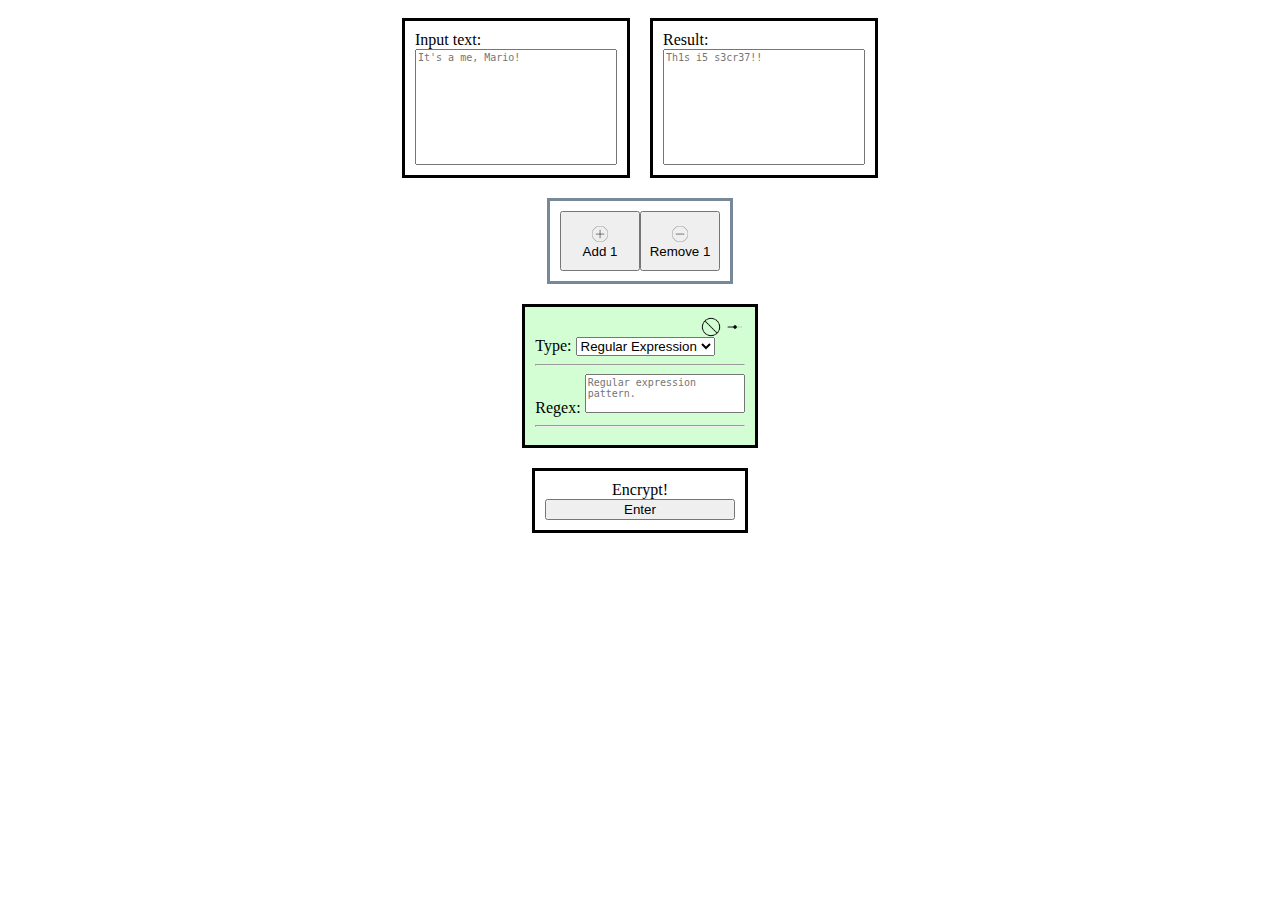
==== encryptions/index.html @ 0a9528bc "Regex Replace" ====
<!DOCTYPE html5>
<html>
    <head>
        <title>Encryptions</title>
        <script type="module" src="./encryption-main.js"></script>
        <link href="style.css" rel="stylesheet" type="text/css">
    </head>
    <body>
        <!-- Input / Output -->
        <div class="flex-container">
            <!-- Input -->
            <div>
                <!-- Text Input -->
                <label for="start-input-text">Input text:</label>
                <br>
                <textarea type="text" id="start-input-text" placeholder="It's a me, Mario!" rows="10" cols="30" style="font-size: small;"></textarea>
                <br>
            </div>
            
            <!-- Output -->
            <div>
                <!-- Text Output -->
                <label for="final-output-result">Result:</label>
                <br>
                <textarea id="final-output-result" readonly placeholder="Th1s i5 s3cr37!!" rows="10" cols="30" style="font-size: small;"></textarea>
            </div>
        </div>

        <!-- Node Modifiers -->
        <div class="flex-container" id="node-modifiers">
            <div style="border: 3px solid lightslategray; display: inline-flex; width: 160px;">
                <button id="add-encryption-node" style="width: 100%; height: 60px;">
                    <img src="../assets/images/plus.png" width="20px" height="20px">
                    <br>
                    Add 1
                </button>
                <button id="remove-encryption-node" style="width: 100%; height: 60px;">
                    <img src="../assets/images/minus.png" width="20px" height="20px">
                    <br>
                    Remove 1
                </button>
            </div>
        </div>
        
        <!-- Encryption -->
        <div class="flex-container" id="encryption-list">
            <div class="encryption-node state-default">
                <div class="node-states" style="display: flex; justify-content: flex-end;">
                    <button class="node-disabled-state transparent">
                    </button>
                    <span>&nbsp;</span>
                    <button class="node-breakpoint-state transparent">
                    </button>
                </div>
                <div class="node-type">
                    <!-- Encryption type -->
                    <label title="The type of encryption or decryption to perform">Type:</label>
                    <select name="encryptionType" class="input-encryptionType">
                        <option value="regexmatch">Regular Expression</option>
                        <option value="regexmatchsingle">Regex Capture</option>
                        <option value="regexreplace">Regex Replace</option>
                        <option value="spiral">Spiral Encrypt</option>
                        <option value="-spiral">Spiral Decrypt</option>
                        <option value="hexascii">Text to Hex ASCII</option>
                        <option value="-hexascii">Hex ASCII to Text</option>
                        <option value="vigenere">Vigenere Encrypt</option>
                        <option value="-vigenere">Vigenere Decrypt</option>
                        <option value="yee">Yee Encrypt</option>
                        <option value="-yee">Yee Decrypt</option>
                    </select>
                    <br>
                    <hr>
                </div>
                <div class="node-info" style="display: none;">
                    <!-- Encryption info -->
                    <div class="key">
                        <label>Key:</label>
                        <textarea type="text" class="input-key" placeholder="For numerical sequences, separate each term by white space." rows="3" cols="25" style="font-size: small;"></textarea>
                        <br>
                    </div>
                    <div class="pattern">
                        <label>Regex:</label>
                        <textarea type="text" class="input-pattern" placeholder="Regular expression pattern." rows="3" cols="23" style="font-size: small;"></textarea>
                        <br>
                    </div>
                    <div class="matchId">
                        <label>Match Id:</label>
                        <input type="number" class="input-matchId" value="0">
                        <br>
                    </div>
                    <div class="groupId">
                        <label>Group Id:</label>
                        <input type="number" class="input-groupId" value="0">
                        <br>
                    </div>
                    <div class="replaceText">
                        <label>Replace:</label>
                        <textarea type="text" class="input-replaceText" placeholder="Plaintext to replace with." rows="3" cols="23" style="font-size: small;"></textarea>
                        <br>
                    </div>
                    <div class="rows">
                        <label>Rows:</label>
                        <input type="number" class="input-rows" value="5">
                        <br>
                    </div>
                    <div class="columns">
                        <label>Columns:</label>
                        <input type="number" class="input-columns" value="10">
                        <br>
                    </div>
                    <div class="phase">
                        <label title="0:U, 1:R, 2:D, 3:L">Phase:</label>
                        <input type="number" class="input-phase" value="0">
                        <br>
                    </div>
                    <div class="clockwise">
                        <label>Clockwise:</label>
                        <input type="checkbox" class="input-clockwise" value="clockwise" checked>
                        <br>
                    </div>

                    <hr>

                    <div class="repeatCount">
                        <label>Repeat:</label>
                        <input type="number" class="input-repeatCount" value="1">
                        <br>
                    </div>
                </div>
            </div>
        </div>

        <!-- Activate Encryption -->
        <div class="flex-container">
            <div style="text-align: center; width: 15%;">
                <!-- Button -->
                <span>Encrypt!</span>
                <br>
                <button id="encrypt-button" style="width: 100%;">Enter</button>
            </div>
        </div>
    </body>
    </html>
---- encryptions/style.css ----
.flex-container {
    display: flex;
    flex-direction: row;
    flex-wrap: wrap;
    justify-content: center;
}
.flex-container > div {
    margin: 10px;
    padding: 10px;
    border: 3px solid black;
}

/* For encryption nodes */
.state-default {
    background-color: #d3fdd3;
}
.state-disabled {
    background-color: #f2f2f2;
}
.state-breakpoint {
    background-color: #ffd6d6;
}

.transparent {
    background-color: transparent;
    border: none;
}

.node-disabled-state {
    background: url('../assets/images/disable.png') no-repeat top center;
    background-size: contain;
    width: 20px;
    height: 20px;
}
.node-breakpoint-state {
    background: url('../assets/images/breakpoint.png') no-repeat top center;
    background-size: contain;
    width: 20px;
    height: 20px;
}
.state-pressed {
    background-color: #6bb0ffb0;
    background-blend-mode: color-burn;
}

/* HTML elements */
button {
    cursor: pointer;
}
textarea {
    resize: none;
}
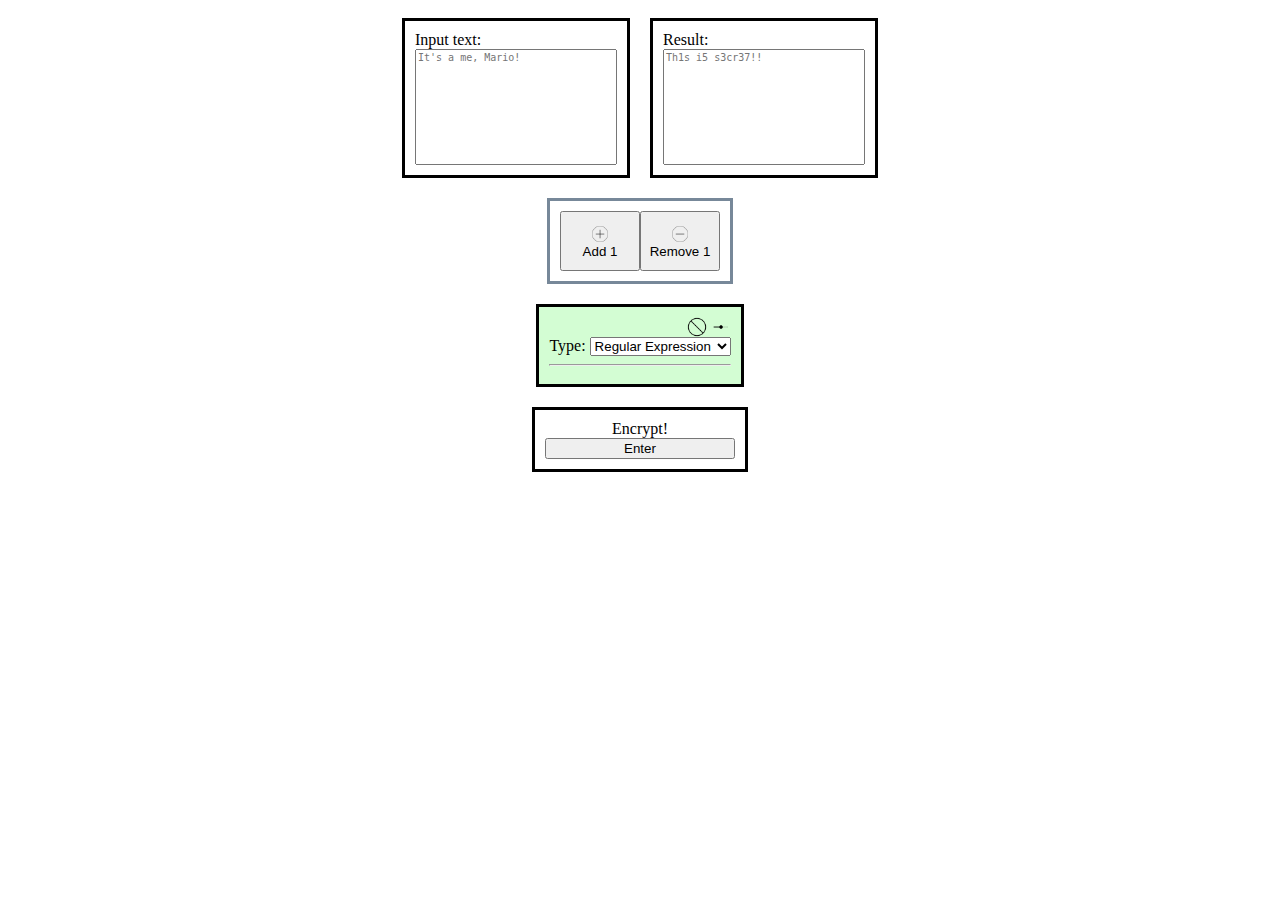
==== commit 62ac0459: "test c" ====
--- a/encryptions/index.html
+++ b/encryptions/index.html
@@ -3,7 +3,8 @@
     <head>
         <title>Encryptions</title>
         <script type="module" src="./encryption-main.js"></script>
-        <link href="style.css" rel="stylesheet" type="text/css">
+        <link rel="stylesheet" href="style.css" type="text/css">
+        <link rel="icon" href="../assets/images/encryptions_favicon.png" type="image/x-icon">
     </head>
     <body>
         <!-- Input / Output -->
@@ -61,6 +62,7 @@
                         <option value="regexreplace">Regex Replace</option>
                         <option value="spiral">Spiral Encrypt</option>
                         <option value="-spiral">Spiral Decrypt</option>
+                        <option value="radix">Convert Radix Base</option>
                         <option value="hexascii">Text to Hex ASCII</option>
                         <option value="-hexascii">Hex ASCII to Text</option>
                         <option value="vigenere">Vigenere Encrypt</option>
@@ -72,12 +74,7 @@
                     <hr>
                 </div>
                 <div class="node-info" style="display: none;">
-                    <!-- Encryption info -->
-                    <div class="key">
-                        <label>Key:</label>
-                        <textarea type="text" class="input-key" placeholder="For numerical sequences, separate each term by white space." rows="3" cols="25" style="font-size: small;"></textarea>
-                        <br>
-                    </div>
+                    <!-- Regex info -->
                     <div class="pattern">
                         <label>Regex:</label>
                         <textarea type="text" class="input-pattern" placeholder="Regular expression pattern." rows="3" cols="23" style="font-size: small;"></textarea>
@@ -98,6 +95,8 @@
                         <textarea type="text" class="input-replaceText" placeholder="Plaintext to replace with." rows="3" cols="23" style="font-size: small;"></textarea>
                         <br>
                     </div>
+
+                    <!-- Encryption info -->
                     <div class="rows">
                         <label>Rows:</label>
                         <input type="number" class="input-rows" value="5">
@@ -118,9 +117,24 @@
                         <input type="checkbox" class="input-clockwise" value="clockwise" checked>
                         <br>
                     </div>
-
+                    <div class="key">
+                        <label>Key:</label>
+                        <textarea type="text" class="input-key" placeholder="For numerical sequences, separate each term by white space." rows="3" cols="25" style="font-size: small;"></textarea>
+                        <br>
+                    </div>
+                    <div class="radix-from">
+                        <label>From Radix:</label>
+                        <input type="number" class="input-radix-from" value="10">
+                        <br>
+                    </div>
+                    <div class="radix-to">
+                        <label>To Radix:</label>
+                        <input type="number" class="input-radix-to" value="2">
+                        <br>
+                    </div>
+                    
                     <hr>
-
+                    
                     <div class="repeatCount">
                         <label>Repeat:</label>
                         <input type="number" class="input-repeatCount" value="1">
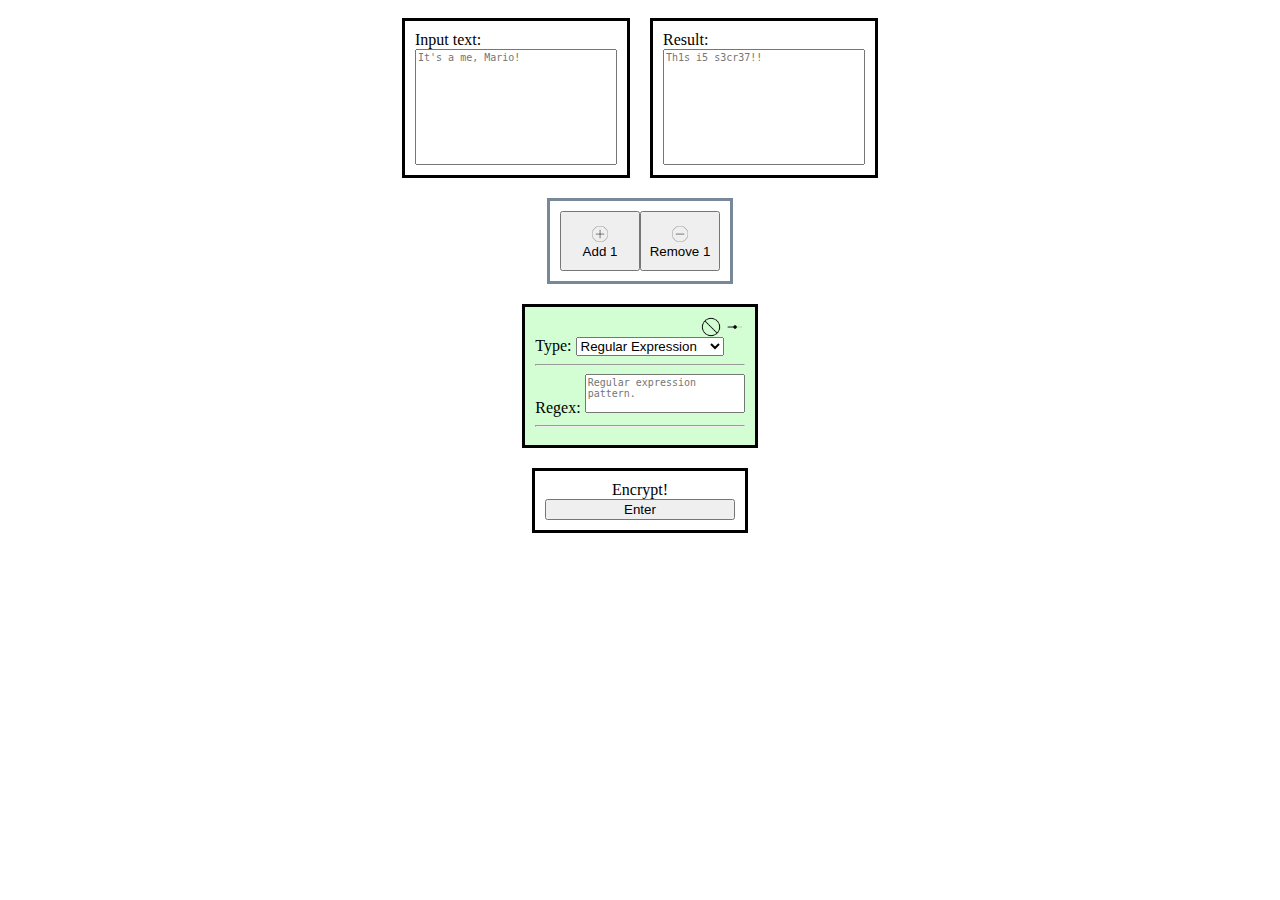
==== commit 7eedb6db: "radix base v1" ====
--- a/encryptions/index.html
+++ b/encryptions/index.html
@@ -62,9 +62,9 @@
                         <option value="regexreplace">Regex Replace</option>
                         <option value="spiral">Spiral Encrypt</option>
                         <option value="-spiral">Spiral Decrypt</option>
-                        <option value="radix">Convert Radix Base</option>
                         <option value="hexascii">Text to Hex ASCII</option>
                         <option value="-hexascii">Hex ASCII to Text</option>
+                        <option value="radix">Base / Radix Convert</option>
                         <option value="vigenere">Vigenere Encrypt</option>
                         <option value="-vigenere">Vigenere Decrypt</option>
                         <option value="yee">Yee Encrypt</option>
@@ -122,14 +122,14 @@
                         <textarea type="text" class="input-key" placeholder="For numerical sequences, separate each term by white space." rows="3" cols="25" style="font-size: small;"></textarea>
                         <br>
                     </div>
-                    <div class="radix-from">
+                    <div class="radixFrom">
                         <label>From Radix:</label>
-                        <input type="number" class="input-radix-from" value="10">
+                        <input type="number" class="input-radixFrom" value="10">
                         <br>
                     </div>
-                    <div class="radix-to">
+                    <div class="radixTo">
                         <label>To Radix:</label>
-                        <input type="number" class="input-radix-to" value="2">
+                        <input type="number" class="input-radixTo" value="2">
                         <br>
                     </div>
                     
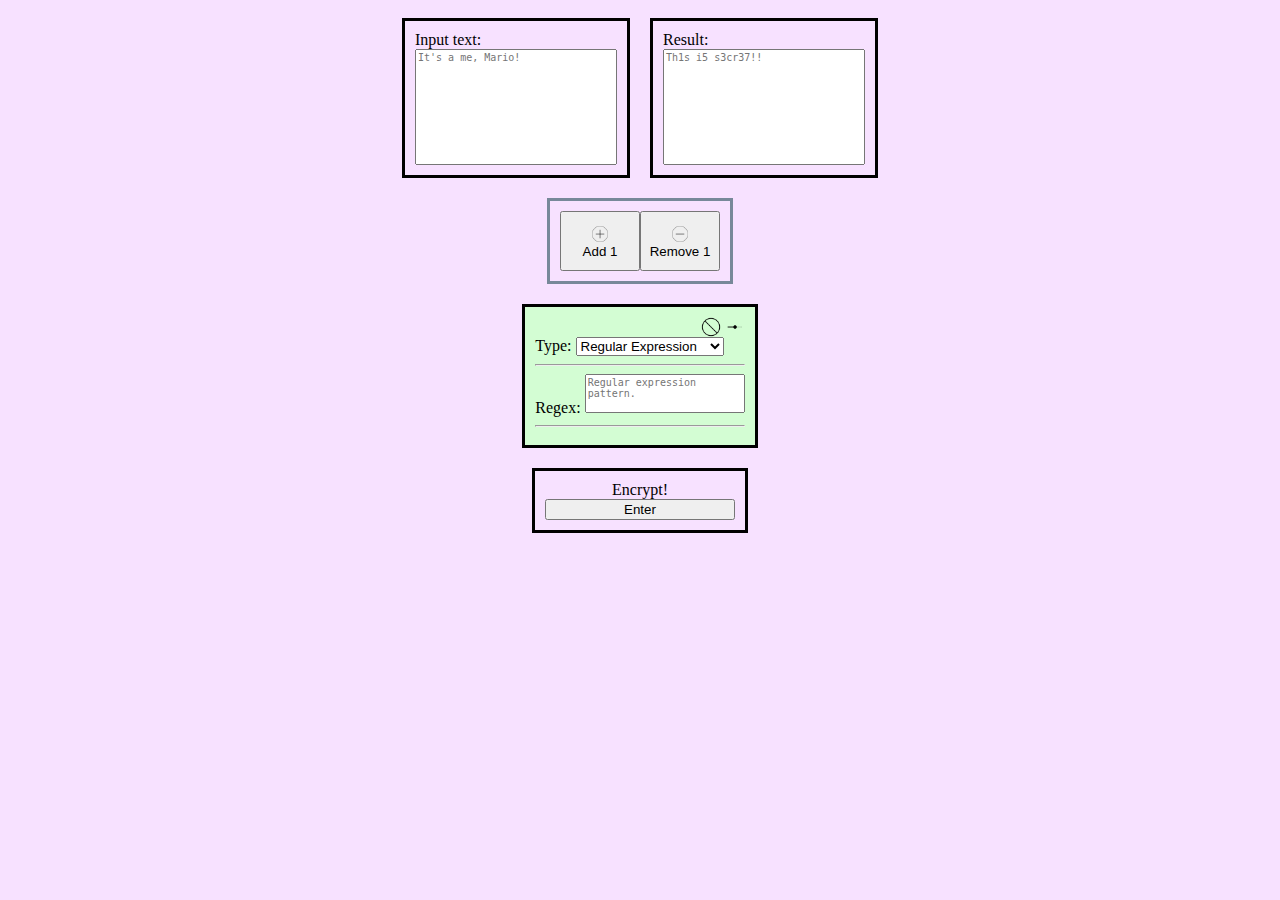
==== commit c4324bf5: "Aesthestic update" ====
--- a/encryptions/index.html
+++ b/encryptions/index.html
@@ -6,7 +6,7 @@
         <link rel="stylesheet" href="style.css" type="text/css">
         <link rel="icon" href="../assets/images/encryptions_favicon.png" type="image/x-icon">
     </head>
-    <body>
+    <body style="background-color: rgb(247, 225, 255);">
         <!-- Input / Output -->
         <div class="flex-container">
             <!-- Input -->
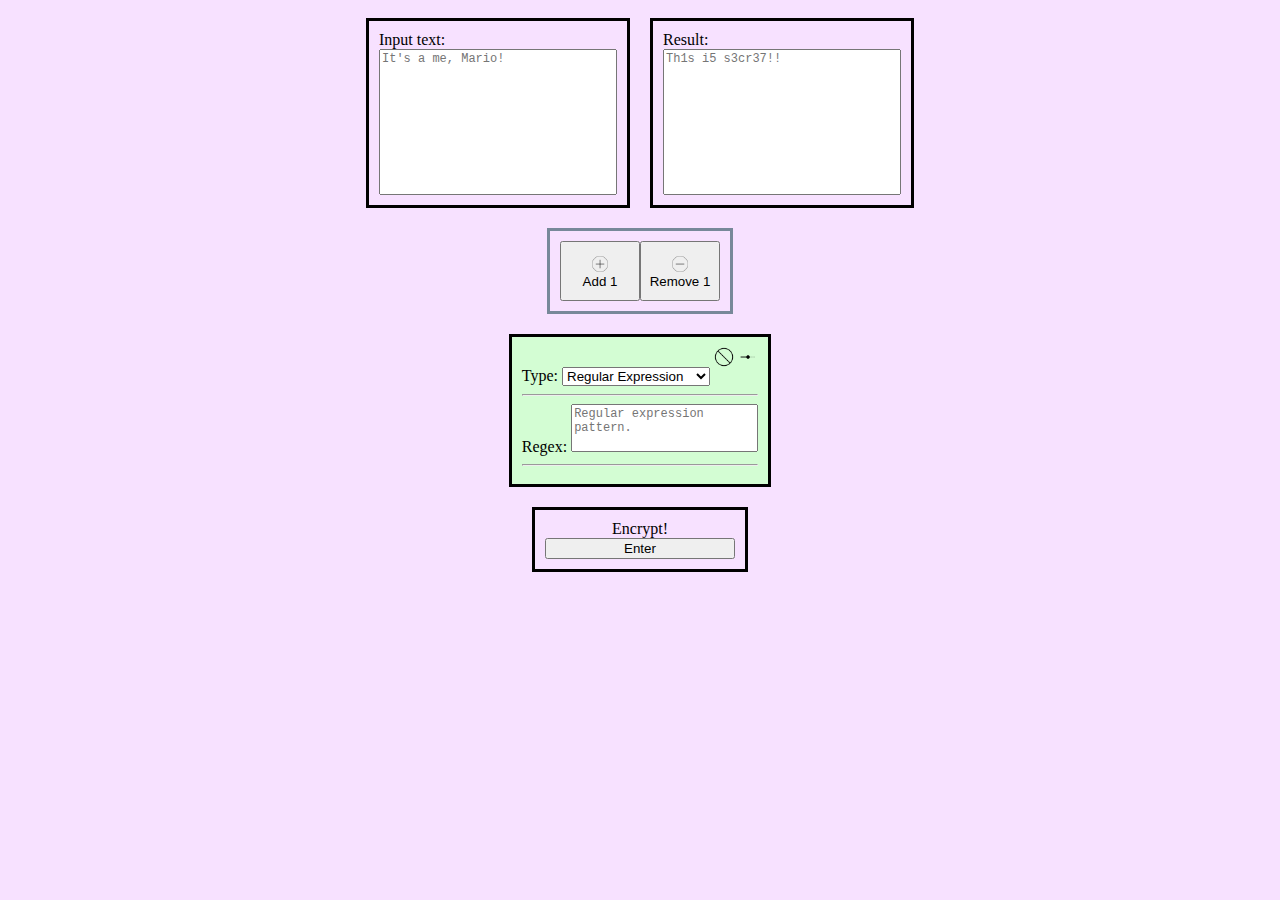
==== commit 4a44a19d: "monospace fonts" ====
--- a/encryptions/index.html
+++ b/encryptions/index.html
@@ -3,7 +3,7 @@
     <head>
         <title>Encryptions</title>
         <script type="module" src="./encryption-main.js"></script>
-        <link rel="stylesheet" href="style.css" type="text/css">
+        <link rel="stylesheet" href="./style.css" type="text/css">
         <link rel="icon" href="../assets/images/encryptions_favicon.png" type="image/x-icon">
     </head>
     <body style="background-color: rgb(247, 225, 255);">
@@ -14,7 +14,7 @@
                 <!-- Text Input -->
                 <label for="start-input-text">Input text:</label>
                 <br>
-                <textarea type="text" id="start-input-text" placeholder="It's a me, Mario!" rows="10" cols="30" style="font-size: small;"></textarea>
+                <textarea type="text" id="start-input-text" placeholder="It's a me, Mario!" rows="10" cols="30"></textarea>
                 <br>
             </div>
             
@@ -23,7 +23,7 @@
                 <!-- Text Output -->
                 <label for="final-output-result">Result:</label>
                 <br>
-                <textarea id="final-output-result" readonly placeholder="Th1s i5 s3cr37!!" rows="10" cols="30" style="font-size: small;"></textarea>
+                <textarea id="final-output-result" readonly placeholder="Th1s i5 s3cr37!!" rows="10" cols="30"></textarea>
             </div>
         </div>
 
@@ -77,7 +77,7 @@
                     <!-- Regex info -->
                     <div class="pattern">
                         <label>Regex:</label>
-                        <textarea type="text" class="input-pattern" placeholder="Regular expression pattern." rows="3" cols="23" style="font-size: small;"></textarea>
+                        <textarea type="text" class="input-pattern" placeholder="Regular expression pattern." rows="3" cols="23"></textarea>
                         <br>
                     </div>
                     <div class="matchId">
@@ -92,7 +92,7 @@
                     </div>
                     <div class="replaceText">
                         <label>Replace:</label>
-                        <textarea type="text" class="input-replaceText" placeholder="Plaintext to replace with." rows="3" cols="23" style="font-size: small;"></textarea>
+                        <textarea type="text" class="input-replaceText" placeholder="Plaintext to replace with." rows="3" cols="23"></textarea>
                         <br>
                     </div>
 
@@ -119,7 +119,7 @@
                     </div>
                     <div class="key">
                         <label>Key:</label>
-                        <textarea type="text" class="input-key" placeholder="For numerical sequences, separate each term by white space." rows="3" cols="25" style="font-size: small;"></textarea>
+                        <textarea type="text" class="input-key" placeholder="For numerical sequences, separate each term by white space." rows="3" cols="25"></textarea>
                         <br>
                     </div>
                     <div class="radixFrom">
--- a/encryptions/style.css
+++ b/encryptions/style.css
@@ -49,4 +49,6 @@
 }
 textarea {
     resize: none;
-}+    font-family: 'Fira Mono', Menlo, 'Courier New', Courier, Consolas, Monaco, 'Lucida Console', 'Liberation Mono', 'DejaVu Sans Mono', 'Bitstream Vera Sans Mono', monospace;
+    font-size: 12px;
+}
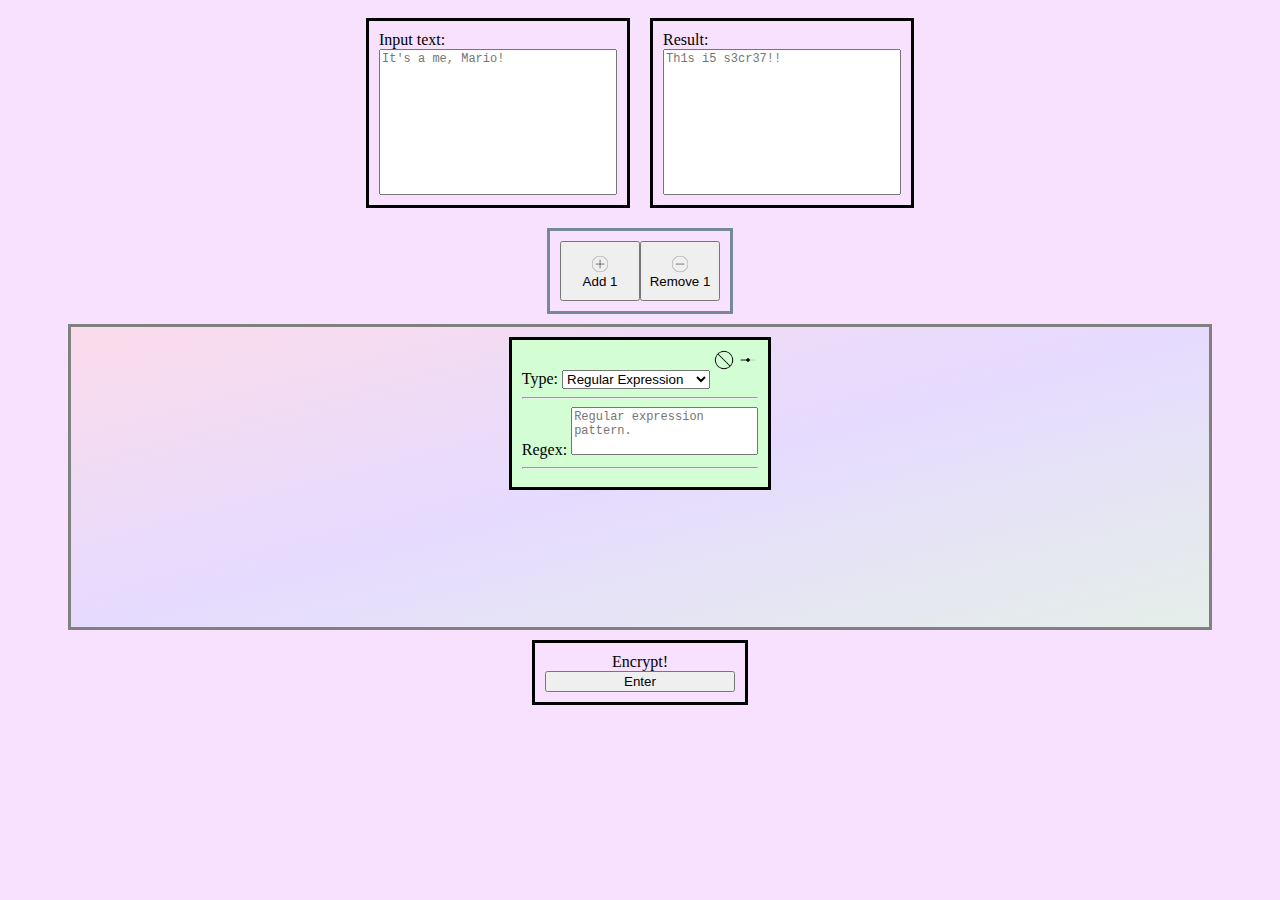
==== commit afe764f7: "Scrolling frame for encryption nodes" ====
--- a/encryptions/index.html
+++ b/encryptions/index.html
@@ -44,101 +44,103 @@
         </div>
         
         <!-- Encryption -->
-        <div class="flex-container" id="encryption-list">
-            <div class="encryption-node state-default">
-                <div class="node-states" style="display: flex; justify-content: flex-end;">
-                    <button class="node-disabled-state transparent">
-                    </button>
-                    <span>&nbsp;</span>
-                    <button class="node-breakpoint-state transparent">
-                    </button>
-                </div>
-                <div class="node-type">
-                    <!-- Encryption type -->
-                    <label title="The type of encryption or decryption to perform">Type:</label>
-                    <select name="encryptionType" class="input-encryptionType">
-                        <option value="regexmatch">Regular Expression</option>
-                        <option value="regexmatchsingle">Regex Capture</option>
-                        <option value="regexreplace">Regex Replace</option>
-                        <option value="spiral">Spiral Encrypt</option>
-                        <option value="-spiral">Spiral Decrypt</option>
-                        <option value="hexascii">Text to Hex ASCII</option>
-                        <option value="-hexascii">Hex ASCII to Text</option>
-                        <option value="radix">Base / Radix Convert</option>
-                        <option value="vigenere">Vigenere Encrypt</option>
-                        <option value="-vigenere">Vigenere Decrypt</option>
-                        <option value="yee">Yee Encrypt</option>
-                        <option value="-yee">Yee Decrypt</option>
-                    </select>
-                    <br>
-                    <hr>
-                </div>
-                <div class="node-info" style="display: none;">
-                    <!-- Regex info -->
-                    <div class="pattern">
-                        <label>Regex:</label>
-                        <textarea type="text" class="input-pattern" placeholder="Regular expression pattern." rows="3" cols="23"></textarea>
+        <div class="scrolling-frame" style="width: 90%; height: 300px; overflow-y: scroll;">
+            <div class="flex-container" id="encryption-list">
+                <div class="encryption-node state-default">
+                    <div class="node-states" style="display: flex; justify-content: flex-end;">
+                        <button class="node-disabled-state transparent">
+                        </button>
+                        <span>&nbsp;</span>
+                        <button class="node-breakpoint-state transparent">
+                        </button>
+                    </div>
+                    <div class="node-type">
+                        <!-- Encryption type -->
+                        <label title="The type of encryption or decryption to perform">Type:</label>
+                        <select name="encryptionType" class="input-encryptionType">
+                            <option value="regexmatch">Regular Expression</option>
+                            <option value="regexmatchsingle">Regex Capture</option>
+                            <option value="regexreplace">Regex Replace</option>
+                            <option value="spiral">Spiral Encrypt</option>
+                            <option value="-spiral">Spiral Decrypt</option>
+                            <option value="hexascii">Text to Hex ASCII</option>
+                            <option value="-hexascii">Hex ASCII to Text</option>
+                            <option value="radix">Base / Radix Convert</option>
+                            <option value="vigenere">Vigenere Encrypt</option>
+                            <option value="-vigenere">Vigenere Decrypt</option>
+                            <option value="yee">Yee Encrypt</option>
+                            <option value="-yee">Yee Decrypt</option>
+                        </select>
                         <br>
+                        <hr>
                     </div>
-                    <div class="matchId">
-                        <label>Match Id:</label>
-                        <input type="number" class="input-matchId" value="0">
-                        <br>
-                    </div>
-                    <div class="groupId">
-                        <label>Group Id:</label>
-                        <input type="number" class="input-groupId" value="0">
-                        <br>
-                    </div>
-                    <div class="replaceText">
-                        <label>Replace:</label>
-                        <textarea type="text" class="input-replaceText" placeholder="Plaintext to replace with." rows="3" cols="23"></textarea>
-                        <br>
-                    </div>
-
-                    <!-- Encryption info -->
-                    <div class="rows">
-                        <label>Rows:</label>
-                        <input type="number" class="input-rows" value="5">
-                        <br>
-                    </div>
-                    <div class="columns">
-                        <label>Columns:</label>
-                        <input type="number" class="input-columns" value="10">
-                        <br>
-                    </div>
-                    <div class="phase">
-                        <label title="0:U, 1:R, 2:D, 3:L">Phase:</label>
-                        <input type="number" class="input-phase" value="0">
-                        <br>
-                    </div>
-                    <div class="clockwise">
-                        <label>Clockwise:</label>
-                        <input type="checkbox" class="input-clockwise" value="clockwise" checked>
-                        <br>
-                    </div>
-                    <div class="key">
-                        <label>Key:</label>
-                        <textarea type="text" class="input-key" placeholder="For numerical sequences, separate each term by white space." rows="3" cols="25"></textarea>
-                        <br>
-                    </div>
-                    <div class="radixFrom">
-                        <label>From Radix:</label>
-                        <input type="number" class="input-radixFrom" value="10">
-                        <br>
-                    </div>
-                    <div class="radixTo">
-                        <label>To Radix:</label>
-                        <input type="number" class="input-radixTo" value="2">
-                        <br>
-                    </div>
-                    
-                    <hr>
-                    
-                    <div class="repeatCount">
-                        <label>Repeat:</label>
-                        <input type="number" class="input-repeatCount" value="1">
-                        <br>
+                    <div class="node-info" style="display: none;">
+                        <!-- Regex info -->
+                        <div class="pattern">
+                            <label>Regex:</label>
+                            <textarea type="text" class="input-pattern" placeholder="Regular expression pattern." rows="3" cols="23"></textarea>
+                            <br>
+                        </div>
+                        <div class="matchId">
+                            <label>Match Id:</label>
+                            <input type="number" class="input-matchId" value="0">
+                            <br>
+                        </div>
+                        <div class="groupId">
+                            <label>Group Id:</label>
+                            <input type="number" class="input-groupId" value="0">
+                            <br>
+                        </div>
+                        <div class="replaceText">
+                            <label>Replace:</label>
+                            <textarea type="text" class="input-replaceText" placeholder="Plaintext to replace with." rows="3" cols="23"></textarea>
+                            <br>
+                        </div>
+    
+                        <!-- Encryption info -->
+                        <div class="rows">
+                            <label>Rows:</label>
+                            <input type="number" class="input-rows" value="5">
+                            <br>
+                        </div>
+                        <div class="columns">
+                            <label>Columns:</label>
+                            <input type="number" class="input-columns" value="10">
+                            <br>
+                        </div>
+                        <div class="phase">
+                            <label title="0:U, 1:R, 2:D, 3:L">Phase:</label>
+                            <input type="number" class="input-phase" value="0">
+                            <br>
+                        </div>
+                        <div class="clockwise">
+                            <label>Clockwise:</label>
+                            <input type="checkbox" class="input-clockwise" value="clockwise" checked>
+                            <br>
+                        </div>
+                        <div class="key">
+                            <label>Key:</label>
+                            <textarea type="text" class="input-key" placeholder="For numerical sequences, separate each term by white space." rows="3" cols="25"></textarea>
+                            <br>
+                        </div>
+                        <div class="radixFrom">
+                            <label>From Radix:</label>
+                            <input type="number" class="input-radixFrom" value="10">
+                            <br>
+                        </div>
+                        <div class="radixTo">
+                            <label>To Radix:</label>
+                            <input type="number" class="input-radixTo" value="2">
+                            <br>
+                        </div>
+                        
+                        <hr>
+                        
+                        <div class="repeatCount">
+                            <label>Repeat:</label>
+                            <input type="number" class="input-repeatCount" value="1">
+                            <br>
+                        </div>
                     </div>
                 </div>
             </div>
@@ -154,4 +156,4 @@
             </div>
         </div>
     </body>
-    </html>+</html>
--- a/encryptions/style.css
+++ b/encryptions/style.css
@@ -8,6 +8,12 @@
     margin: 10px;
     padding: 10px;
     border: 3px solid black;
+}
+
+.scrolling-frame {
+    margin: auto;
+    background: linear-gradient(to bottom right, #ffd6d67f 0%, #d4d4fe7f 50%, #d3fdd37f 100%);
+    border: 3px solid rgb(128, 128, 128);
 }
 
 /* For encryption nodes */
